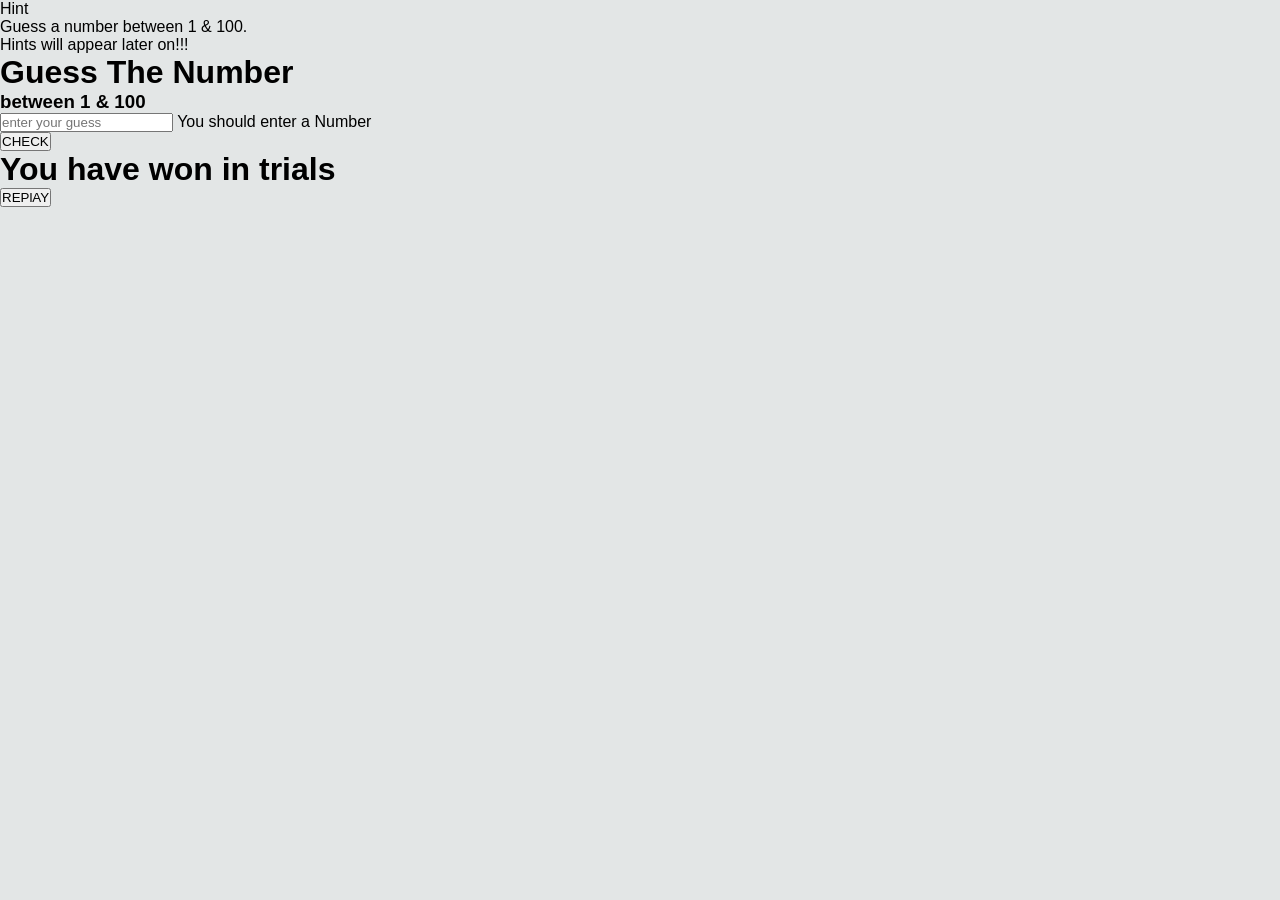
==== index.html @ 91a552bb "Add files via upload" ====
<!DOCTYPE html>
<html lang="en">

<head>
    <meta charset="UTF-8">
    <meta http-equiv="X-UA-Compatible" content="IE=edge">
    <meta name="viewport" content="width=device-width, initial-scale=1.0">
    <title>Guess The Number</title>
    <link rel="stylesheet" href="style.css">
</head>

<body>
    <div class="hint">
        <span class="hint-title">Hint</span>
        <p>Guess a number between 1 & 100. <br>  Hints will appear later on!!! </p>
    </div>
    <main>
        <div class="title">
            <h1>Guess The Number</h1>
            <h3>between 1 & 100</h3>
        </div>
        <div class="form">
            <div class="input">
                <input type="text" placeholder="enter your guess">
                <span class="input-error-check">You should enter a Number</span>
            </div>
            <div class="check">
                <button id="check">CHECK</button>
            </div>
        </div>
        <div class="won">
            <h1>You have won in <span class="tries"></span> trials</h1>
            <button id="replay">REPlAY</button>
        </div>
    </main>


    <script src="script.js"></script>
</body>

</html>
---- style.css ----
* {
    margin: 0;
    padding: 0;
    box-sizing: border-box;
    font-family: Arial, sans-serif;
}

body {
    background-color: #e3e6e6;
}

/* Navbar */
.navbar {
    height: 60px;
    background-color: #131921;
    color: white;
    display: flex;
    align-items: center;
    justify-content: space-between;
    padding: 0 20px;
}

.logo-text {
    font-size: 24px;
    font-weight: bold;
    color: white;
}

.logo-in {
    color: #febd69;
    font-size: 14px;
}

/* Search Bar */
.nav-search {
    display: flex;
    flex: 1;
    max-width: 600px;
    height: 40px;
    border-radius: 4px;
    overflow: hidden;
    margin: 0 20px;
}

.search-input {
    width: 100%;
    border: none;
    padding-left: 10px;
    font-size: 16px;
    outline: none;
}

.search-btn {
    width: 45px;
    background-color: #febd69;
    border: none;
    font-size: 18px;
    cursor: pointer;
}

.search-btn:hover {
    background-color: #f3a847;
}

/* Cart */
.nav-cart {
    display: flex;
    align-items: center;
    cursor: pointer;
}

.cart-icon {
    font-size: 24px;
}

.cart-count {
    color: #f3a847;
    font-weight: bold;
    margin-left: 5px;
    font-size: 18px;
}

/* Hero Section */
.hero-section {
    background-image: linear-gradient(to bottom, rgba(0,0,0,0.3), #e3e6e6), url('https://images.unsplash.com/photo-1607082348824-0a96f2a4b9da?w=1200');
    background-size: cover;
    height: 300px;
    display: flex;
    align-items: flex-end;
    justify-content: center;
}

.hero-message {
    background-color: white;
    color: black;
    font-size: 14px;
    padding: 15px;
    width: 90%;
    text-align: center;
    margin-bottom: 25px;
}

.hero-message a {
    color: #007185;
    text-decoration: none;
}

/* Shop Section (Products) */
.shop-section {
    display: flex;
    flex-wrap: wrap;
    justify-content: space-around;
    padding: 20px;
}

.box {
    background-color: white;
    width: 22%;
    min-width: 250px;
    padding: 20px;
    margin-bottom: 20px;
    border-radius: 4px;
    box-shadow: 0 2px 5px rgba(0,0,0,0.1);
}

.box-content h2 {
    font-size: 18px;
    margin-bottom: 15px;
}

.box-img {
    height: 200px;
    background-size: cover;
    background-position: center;
    margin-bottom: 15px;
}

.price {
    font-size: 18px;
    font-weight: bold;
    margin-bottom: 10px;
}

.add-to-cart-btn {
    width: 100%;
    background-color: #ffd814;
    border: none;
    padding: 8px;
    border-radius: 20px;
    cursor: pointer;
    font-weight: 500;
}

.add-to-cart-btn:hover {
    background-color: #f7ca00;
}

/* Footer */
footer {
    margin-top: 40px;
}

.foot-panel1 {
    background-color: #37475a;
    color: white;
    height: 50px;
    display: flex;
    justify-content: center;
    align-items: center;
    font-size: 14px;
    cursor: pointer;
}

.foot-panel2 {
    background-color: #232f3e;
    color: white;
    height: 150px;
    display: flex;
    justify-content: center;
    align-items: center;
}

.foot-panel2 ul p {
    font-weight: bold;
    margin-bottom: 10px;
}

.foot-panel2 ul a {
    display: block;
    font-size: 14px;
    color: #dddddd;
    margin-bottom: 5px;
    cursor: pointer;
}
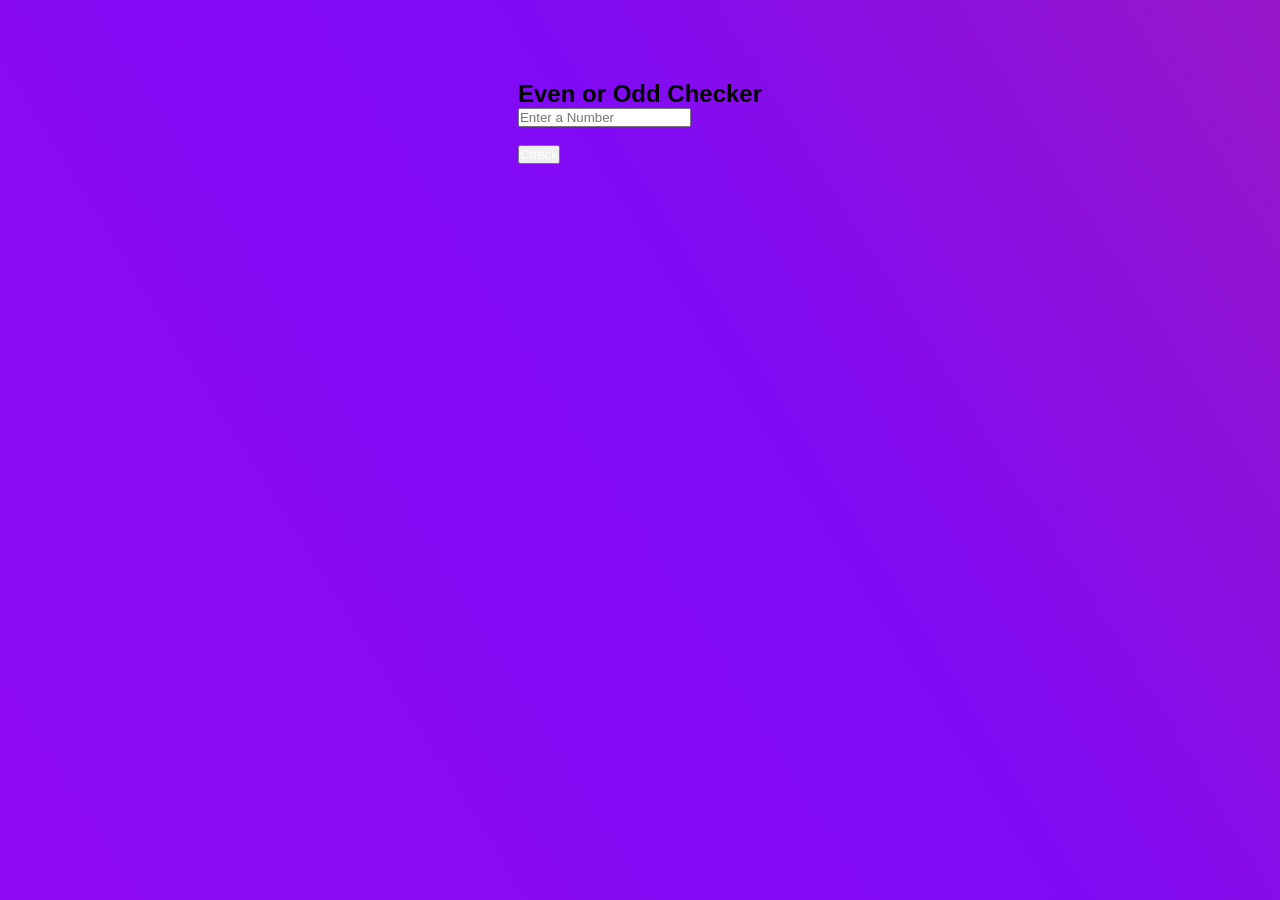
==== commit 648a9ba4: "Add files via upload" ====
--- a/index.html
+++ b/index.html
@@ -1,41 +1,26 @@
 <!DOCTYPE html>
 <html lang="en">
-
 <head>
     <meta charset="UTF-8">
-    <meta http-equiv="X-UA-Compatible" content="IE=edge">
     <meta name="viewport" content="width=device-width, initial-scale=1.0">
-    <title>Guess The Number</title>
+    <title>Even or Odd Checker</title>
     <link rel="stylesheet" href="style.css">
 </head>
+<body>
 
-<body>
-    <div class="hint">
-        <span class="hint-title">Hint</span>
-        <p>Guess a number between 1 & 100. <br>  Hints will appear later on!!! </p>
+    <div class="container">
+        <h2>Even or Odd Checker</h2>
+
+        <input type="number" id="num" placeholder="Enter a Number">
+
+        <br><br>
+
+        <button onclick="checkNumber()">Check</button>
+
+        <h3 id="result"></h3>
     </div>
-    <main>
-        <div class="title">
-            <h1>Guess The Number</h1>
-            <h3>between 1 & 100</h3>
-        </div>
-        <div class="form">
-            <div class="input">
-                <input type="text" placeholder="enter your guess">
-                <span class="input-error-check">You should enter a Number</span>
-            </div>
-            <div class="check">
-                <button id="check">CHECK</button>
-            </div>
-        </div>
-        <div class="won">
-            <h1>You have won in <span class="tries"></span> trials</h1>
-            <button id="replay">REPlAY</button>
-        </div>
-    </main>
-
 
     <script src="script.js"></script>
+
 </body>
-
 </html>
--- a/style.css
+++ b/style.css
@@ -1,194 +1,172 @@
-* {
-    margin: 0;
-    padding: 0;
-    box-sizing: border-box;
-    font-family: Arial, sans-serif;
-}
-
-body {
-    background-color: #e3e6e6;
-}
-
-/* Navbar */
-.navbar {
-    height: 60px;
-    background-color: #131921;
-    color: white;
-    display: flex;
-    align-items: center;
-    justify-content: space-between;
-    padding: 0 20px;
-}
-
-.logo-text {
-    font-size: 24px;
-    font-weight: bold;
-    color: white;
-}
-
-.logo-in {
-    color: #febd69;
-    font-size: 14px;
-}
-
-/* Search Bar */
-.nav-search {
-    display: flex;
-    flex: 1;
-    max-width: 600px;
-    height: 40px;
-    border-radius: 4px;
-    overflow: hidden;
-    margin: 0 20px;
-}
-
-.search-input {
-    width: 100%;
-    border: none;
-    padding-left: 10px;
-    font-size: 16px;
-    outline: none;
-}
-
-.search-btn {
-    width: 45px;
-    background-color: #febd69;
-    border: none;
-    font-size: 18px;
-    cursor: pointer;
-}
-
-.search-btn:hover {
-    background-color: #f3a847;
-}
-
-/* Cart */
-.nav-cart {
-    display: flex;
-    align-items: center;
-    cursor: pointer;
-}
-
-.cart-icon {
-    font-size: 24px;
-}
-
-.cart-count {
-    color: #f3a847;
-    font-weight: bold;
-    margin-left: 5px;
-    font-size: 18px;
-}
-
-/* Hero Section */
-.hero-section {
-    background-image: linear-gradient(to bottom, rgba(0,0,0,0.3), #e3e6e6), url('https://images.unsplash.com/photo-1607082348824-0a96f2a4b9da?w=1200');
-    background-size: cover;
-    height: 300px;
-    display: flex;
-    align-items: flex-end;
-    justify-content: center;
-}
-
-.hero-message {
-    background-color: white;
-    color: black;
-    font-size: 14px;
-    padding: 15px;
-    width: 90%;
-    text-align: center;
-    margin-bottom: 25px;
-}
-
-.hero-message a {
-    color: #007185;
-    text-decoration: none;
-}
-
-/* Shop Section (Products) */
-.shop-section {
-    display: flex;
-    flex-wrap: wrap;
-    justify-content: space-around;
-    padding: 20px;
-}
-
-.box {
-    background-color: white;
-    width: 22%;
-    min-width: 250px;
-    padding: 20px;
-    margin-bottom: 20px;
-    border-radius: 4px;
-    box-shadow: 0 2px 5px rgba(0,0,0,0.1);
-}
-
-.box-content h2 {
-    font-size: 18px;
-    margin-bottom: 15px;
-}
-
-.box-img {
-    height: 200px;
-    background-size: cover;
-    background-position: center;
-    margin-bottom: 15px;
-}
-
-.price {
-    font-size: 18px;
-    font-weight: bold;
-    margin-bottom: 10px;
-}
-
-.add-to-cart-btn {
-    width: 100%;
-    background-color: #ffd814;
-    border: none;
-    padding: 8px;
-    border-radius: 20px;
-    cursor: pointer;
-    font-weight: 500;
-}
-
-.add-to-cart-btn:hover {
-    background-color: #f7ca00;
-}
-
-/* Footer */
-footer {
-    margin-top: 40px;
-}
-
-.foot-panel1 {
-    background-color: #37475a;
-    color: white;
-    height: 50px;
-    display: flex;
-    justify-content: center;
-    align-items: center;
-    font-size: 14px;
-    cursor: pointer;
-}
-
-.foot-panel2 {
-    background-color: #232f3e;
-    color: white;
-    height: 150px;
-    display: flex;
-    justify-content: center;
-    align-items: center;
-}
-
-.foot-panel2 ul p {
-    font-weight: bold;
-    margin-bottom: 10px;
-}
-
-.foot-panel2 ul a {
-    display: block;
-    font-size: 14px;
-    color: #dddddd;
-    margin-bottom: 5px;
-    cursor: pointer;
-}
+* {
+    margin: 0;
+    padding: 0;
+}
+
+body {
+    font-family: Verdana, sans-serif;
+    height: 100vh;
+    display: flex;
+    flex-direction: column;
+    align-items: center;
+    padding-top: 5em;
+    background: linear-gradient(238deg, #590af5, #d27428, #d65205, #d83f3f, #810af5, #ab0af5, #ad049f);
+    background-size: 1000% 1000%;
+    animation: bg-gradient 33s ease infinite;
+    box-sizing: border-box;
+}
+
+@keyframes bg-gradient {
+    0%{background-position:0% 99%}
+    50%{background-position:100% 2%}
+    100%{background-position:0% 99%}
+}
+
+
+h1 , h3 , button {
+    color: #fff;
+}
+
+.hint {
+    margin-bottom: 20px;
+    padding: 1.5em 2em;
+    padding-top: .1em;
+    background-color: rgba(255, 255, 255, 0.2);
+    border-radius: 7px;
+    box-shadow: 0px 0px 20px 10px rgb(0 0 0 / 8%);
+    border: 10px solid #ffffff14;
+    color: #fff;
+}
+.hint .hint-title {
+    text-align: center;
+    font: 1.7rem;
+    text-align: center;
+    display: block;
+    font-weight: bolder;
+    margin-bottom: .7em;
+}
+
+.hint p {
+    font-size: 1.1rem;
+    font-weight: 600;
+}
+
+main {
+    padding: 2em;
+    background-color: rgba(255, 255, 255, 0.2);
+    border-radius: 7px;
+    box-shadow: 0px 0px 20px 10px rgb(0 0 0 / 8%);
+    border: 20px solid #ffffff14;
+}
+.title {
+    flex-direction: column;
+}
+.form > div, .title{
+    display: flex;
+    justify-content: center;
+    align-items: center;
+}
+.title h1 {
+    margin-bottom: .3em;
+    font-size: 3rem;
+    font-weight: 400;
+}
+
+.title h3 {
+    margin-bottom: .5em;
+    font-weight: 100;
+    color: #ddd !important;
+}
+.form input{
+    border: none;
+    outline: none;
+    padding: .3em 0em;
+    padding-left: 1em;
+    font-size: 1.5rem;
+    border-bottom: 3px solid rgba(255, 255, 255, 0.7);
+    border-radius: 3px;
+    background-color: rgba(255, 255, 255, 0.6);
+}
+.form input::placeholder{
+color: rgba(255, 255, 255, 0.664);
+}
+.won button,
+.form button {
+    position: relative;
+    border: 4px solid rgba(255, 255, 255, 0.5);
+    background-color: rgba(255, 255, 255, 0.4);
+    outline: none;
+    padding: .6em 2.5em;
+    font-weight: bolder;
+    cursor: pointer;
+    transition: all .15s linear;
+    text-shadow: 0px 0px 5px rgba(0, 0, 0, 0.548);
+}
+
+.form button::before {
+    position: absolute;
+    content: '';
+    height: calc(100% + 7px);
+    width: calc(100% + 7px);
+    border: 1px solid rgba(255, 255, 255, 0.5);
+    left: -2px;
+    top: -2px;
+}
+.won button:hover,
+.form button:hover {
+    background-color: #fff;
+    color: #000;
+}
+
+@media (max-width: 400px) {
+    body {
+        /* align-items: flex-start; */
+    }
+    main {
+        padding: .8em;
+        border-width: 10px;
+    }
+    .form input {
+        max-width: 300px;
+        box-sizing: border-box;
+    }
+    .hint {
+        padding: .7em;
+    }
+    .title h1 {
+        font-size: 1.9rem;
+    }
+}
+.form .input {
+    flex-direction: column;
+    margin: 1.2em 0em;
+}
+
+.input-error-check {
+    margin-top: 5px;
+    margin-left: -80px;
+    display: none;
+}
+
+.input-error-check.show {
+    display: block;
+    color: red;
+    text-shadow: 0px 0px 5px rgba(0, 0, 0, 0.698);
+}
+.form.hide {
+    display: none;
+}
+.won {
+    text-align: center;
+    display: none;
+    color: #fff;
+}
+
+.won.show {
+    display: block;
+}
+.hint p span,
+.tries {
+    color: rgb(7, 246, 107);
+    font-weight: bolder;
+}
